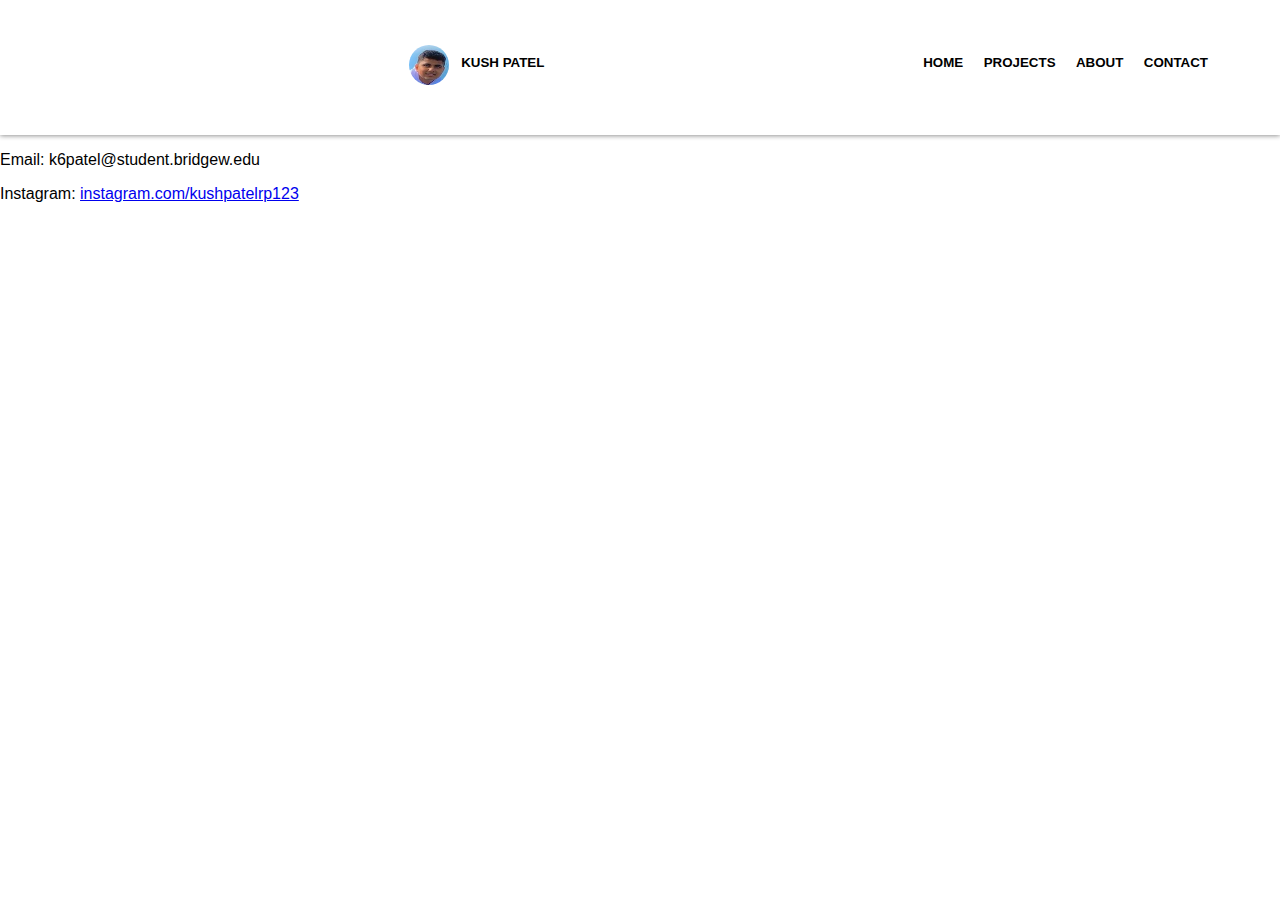
==== contact.html @ ebd6cc75 "better look for index page" ====
<html lang="en">
<head>
    <meta charset="UTF-8">
    <meta name="viewport" content="width=device-width, initial-scale=1.0">
    <title>Contact</title>
    <header>
        <!-- TOPBAR HTML-->
       <div id="topnavBackground">

        <link rel="stylesheet" href="topbar.css">
       <nav id="topnav"> 
           <img id="photo" src="Images/KushPatel1.jpeg" alt="Kush Patel sitting on a rock at the White Mountain in New Hempshire">
           <button><p id="name">KUSH PATEL</p></button>
           <button ><a href="index.html">HOME</a></button>
           <button ><a href="project.html">PROJECTS</a></button>
           <button ><a>ABOUT</a></button>
           <button ><a href="contact.html">CONTACT</a></button>
       </nav>
       </div>
       <!-------------->
   </header>    
</head>
<body>
    <P>
        Email: k6patel@student.bridgew.edu
    </P>
    <p>
        Instagram: <a href="https://www.instagram.com/kushpatelrp123/">instagram.com/kushpatelrp123</a>
    </p>
</body>
</html>
---- topbar.css ----
body {
    font-family:"Helvetica", Arial;
    margin: 0;
    padding: 0;
}

#topnavBackground{
    height: 15vh;
    box-shadow: 0px 0.5px 5px gray;
    background-color: white;
}
#topnavBackground > #topnav{
    position:relative;
    top: 5vh;
    right: 5vw;
    float: right;
}
#topnav button{
    position: relative;
    background-color: transparent;
    border-color: transparent;
    transition-duration: 0.3s;
    top: -2vh;
}
#name{
    position: relative;
    font-weight: bold;
    left: -28vw;
    transition: 0.3s;
}
#name:hover{
    color: purple;
}
#photo{
    border-radius: 50%;
    position: relative;
    height: 40px;
    width: 40px;
    position: relative;
    left: -28vw;
}
#navButton:hover{ 
    border-color: black;
}
#topnav a {
    color: black;
    font-weight: bold;
    text-decoration: none;
}
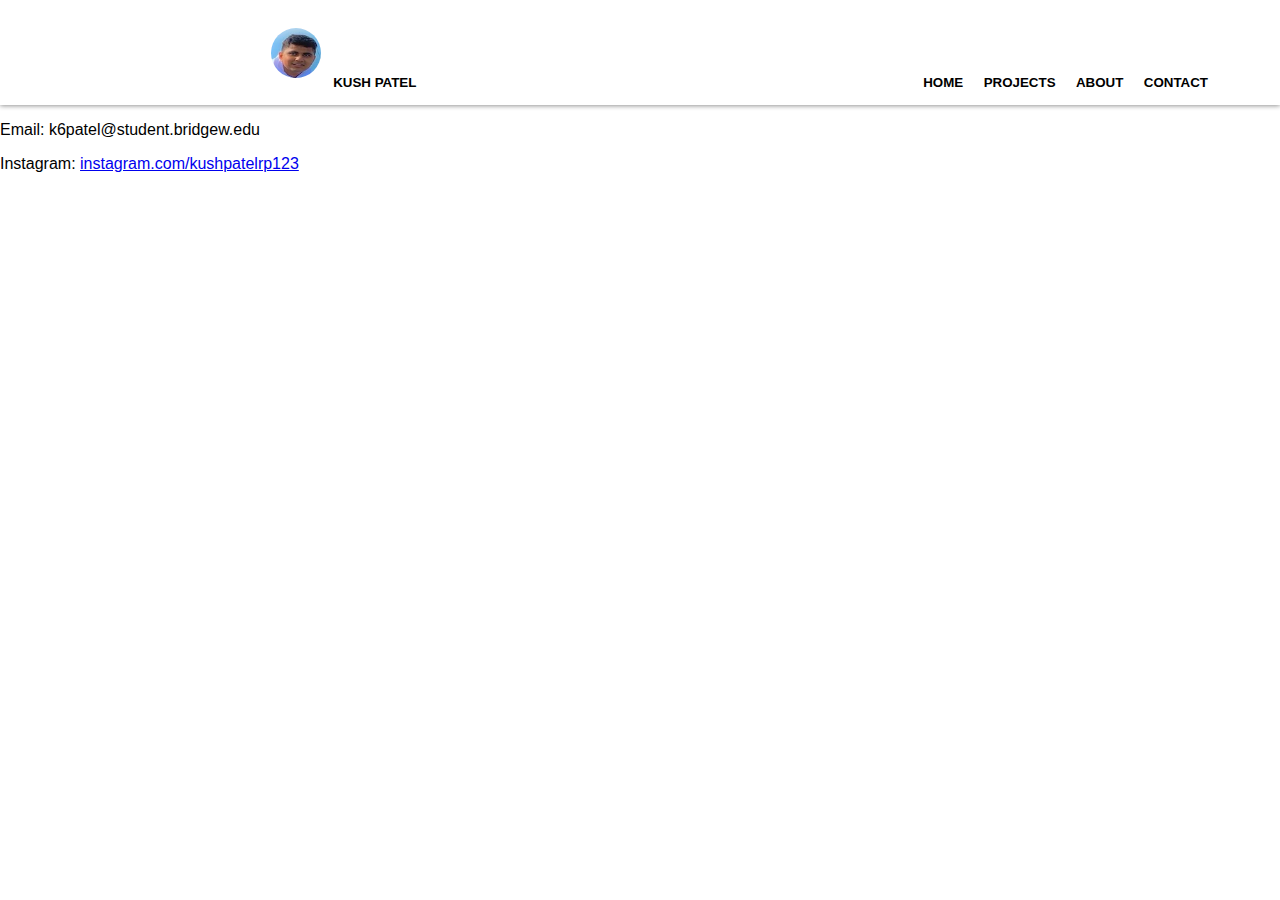
==== commit e415243b: "Fixed a lot in topbar.css and index.css" ====
--- a/contact.html
+++ b/contact.html
@@ -3,6 +3,8 @@
     <meta charset="UTF-8">
     <meta name="viewport" content="width=device-width, initial-scale=1.0">
     <title>Contact</title>
+    <link rel="stylesheet" href="https://cdn.jsdelivr.net/npm/bootstrap@5.2.3/dist/css/bootstrap.min.css"  integrity="sha384-rbsA2VBKQhggwzxH7pPCaAqO46MgnOM80zW1RWuH61DGLwZJEdK2Kadq2F9CUG65" crossorigin="anonymous">
+
     <header>
         <!-- TOPBAR HTML-->
        <div id="topnavBackground">
--- a/topbar.css
+++ b/topbar.css
@@ -5,45 +5,110 @@
 }
 
 #topnavBackground{
-    height: 15vh;
+    height: 105px;
     box-shadow: 0px 0.5px 5px gray;
     background-color: white;
 }
-#topnavBackground > #topnav{
-    position:relative;
-    top: 5vh;
-    right: 5vw;
-    float: right;
-}
+
 #topnav button{
     position: relative;
     background-color: transparent;
     border-color: transparent;
     transition-duration: 0.3s;
-    top: -2vh;
 }
-#name{
-    position: relative;
-    font-weight: bold;
-    left: -28vw;
-    transition: 0.3s;
+#topnavBackground > #topnav{
+    top: 35%;
 }
+
 #name:hover{
     color: purple;
 }
-#photo{
-    border-radius: 50%;
-    position: relative;
-    height: 40px;
-    width: 40px;
-    position: relative;
-    left: -28vw;
-}
+
 #navButton:hover{ 
-    border-color: black;
+    border-color: purple;
 }
 #topnav a {
     color: black;
     font-weight: bold;
     text-decoration: none;
 }
+@media only screen  and (max-width: 620px) {
+    #photo{
+        display: none;
+    }
+    #name{
+        display: none;
+    }
+    #topnavBackground > #topnav{
+        position:relative;
+        text-align: center;
+        transition: 0.3s;
+    }
+}
+
+@media only screen and (min-width: 621px) and (max-width: 720px){
+    #photo{
+        display: none;
+    }
+    #name{
+        position: relative;
+        left: -20vw;
+        font-weight: bold;
+        transition: 0.3s;
+    }
+
+    #topnavBackground > #topnav{
+        position:relative;
+        right: 5vw;
+        float: right;
+    }
+
+}
+@media only screen and (min-width:721px) and (max-width:960px) {
+    #photo{
+        border-radius: 50%;
+        position: relative;
+        height: 45px;
+        width: 45px;
+        left: -20vw;
+        top: -0.5vh;
+        transition: 0.3s;
+    }
+    #name{
+        position: relative;
+        left: -20vw;
+        font-weight: bold;
+        transition: 0.3s;
+    }
+
+    #topnavBackground > #topnav{
+        position:relative;
+        right: 5vw;
+        float: right;
+    }
+  
+}
+@media only screen and (min-width:961px){
+    #name{
+        position: relative;
+        left: -38vw;
+        font-weight: bold;
+        transition: 0.2s;
+    }
+    #photo{
+        border-radius: 50%;
+        position: relative;
+        height: 50px;
+        width: 50px;
+        left: -38vw;
+        top: -1vh;
+        transition: 0.2s;
+    }
+
+    #topnavBackground > #topnav{
+        position:relative;
+        right: 5vw;
+        float: right;
+    }
+   
+}
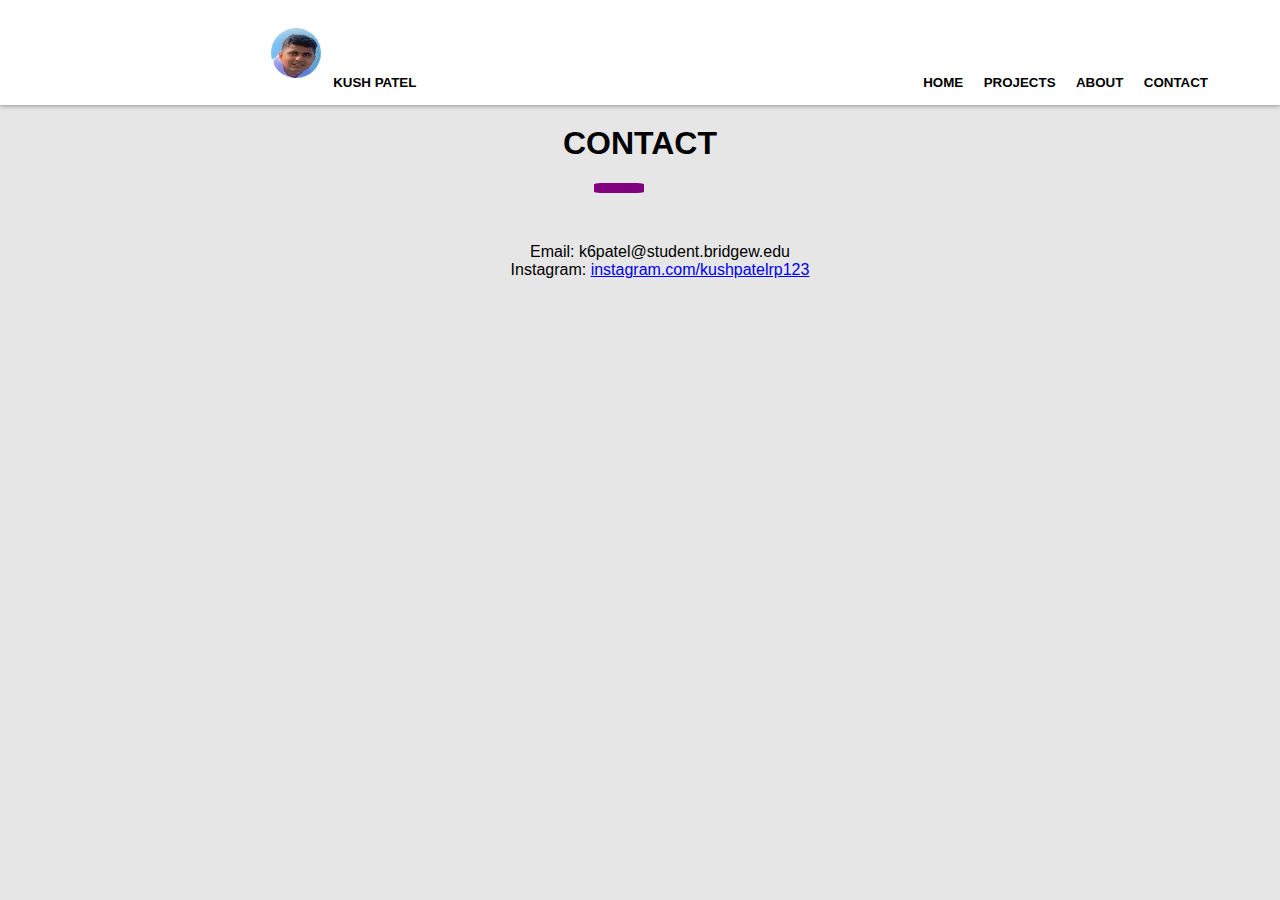
==== commit 4b34f2ef: "Final Assignment two" ====
--- a/contact.html
+++ b/contact.html
@@ -4,30 +4,35 @@
     <meta name="viewport" content="width=device-width, initial-scale=1.0">
     <title>Contact</title>
     <link rel="stylesheet" href="https://cdn.jsdelivr.net/npm/bootstrap@5.2.3/dist/css/bootstrap.min.css"  integrity="sha384-rbsA2VBKQhggwzxH7pPCaAqO46MgnOM80zW1RWuH61DGLwZJEdK2Kadq2F9CUG65" crossorigin="anonymous">
-
+    <link rel="stylesheet" href="contact.css">
     <header>
         <!-- TOPBAR HTML-->
        <div id="topnavBackground">
 
         <link rel="stylesheet" href="topbar.css">
        <nav id="topnav"> 
-           <img id="photo" src="Images/KushPatel1.jpeg" alt="Kush Patel sitting on a rock at the White Mountain in New Hempshire">
-           <button><p id="name">KUSH PATEL</p></button>
-           <button ><a href="index.html">HOME</a></button>
-           <button ><a href="project.html">PROJECTS</a></button>
-           <button ><a>ABOUT</a></button>
-           <button ><a href="contact.html">CONTACT</a></button>
-       </nav>
+        <link rel="stylesheet" href="topbar.css">
+        <img id="photo" src="Images/KushPatel1.jpeg" alt="Kush Patel sitting on a rock at the White Mountain in New Hempshire">
+        <button id="name"><p>KUSH PATEL</p></button>
+        <button id="navButton"><a href="/index.html">HOME</a></button>
+        <button id="navButton"><a href="/project.html">PROJECTS</a></button>
+        <button id="navButton"><a>ABOUT</a></button>
+        <button id="navButton"><a href="/contact.html">CONTACT</a></button>
+    </nav>
        </div>
        <!-------------->
    </header>    
 </head>
 <body>
-    <P>
-        Email: k6patel@student.bridgew.edu
-    </P>
-    <p>
-        Instagram: <a href="https://www.instagram.com/kushpatelrp123/">instagram.com/kushpatelrp123</a>
-    </p>
+    <h1>CONTACT</h1>
+    <div id="underline"></div>
+    <ul>
+        <li>
+            Email: k6patel@student.bridgew.edu
+        </li>
+        <li>
+            Instagram: <a href="https://www.instagram.com/kushpatelrp123/">instagram.com/kushpatelrp123</a>
+        </li>
+    </ul>
 </body>
 </html>--- a/contact.css
+++ b/contact.css
@@ -0,0 +1,23 @@
+body{
+    background-color: rgb(230, 230, 230);
+}
+h1{
+    margin-top: 20px;
+    font-size: 2rem;
+    text-align: center;
+}
+#underline{
+    background-color: purple;
+    position: relative;
+    left: 46.425%;
+    height: 10px;
+    width: 50px;
+    margin-bottom: 50px;
+    border-radius: 13%;
+}
+li{
+    list-style-type: none;
+    text-align: center;
+}
+
+
